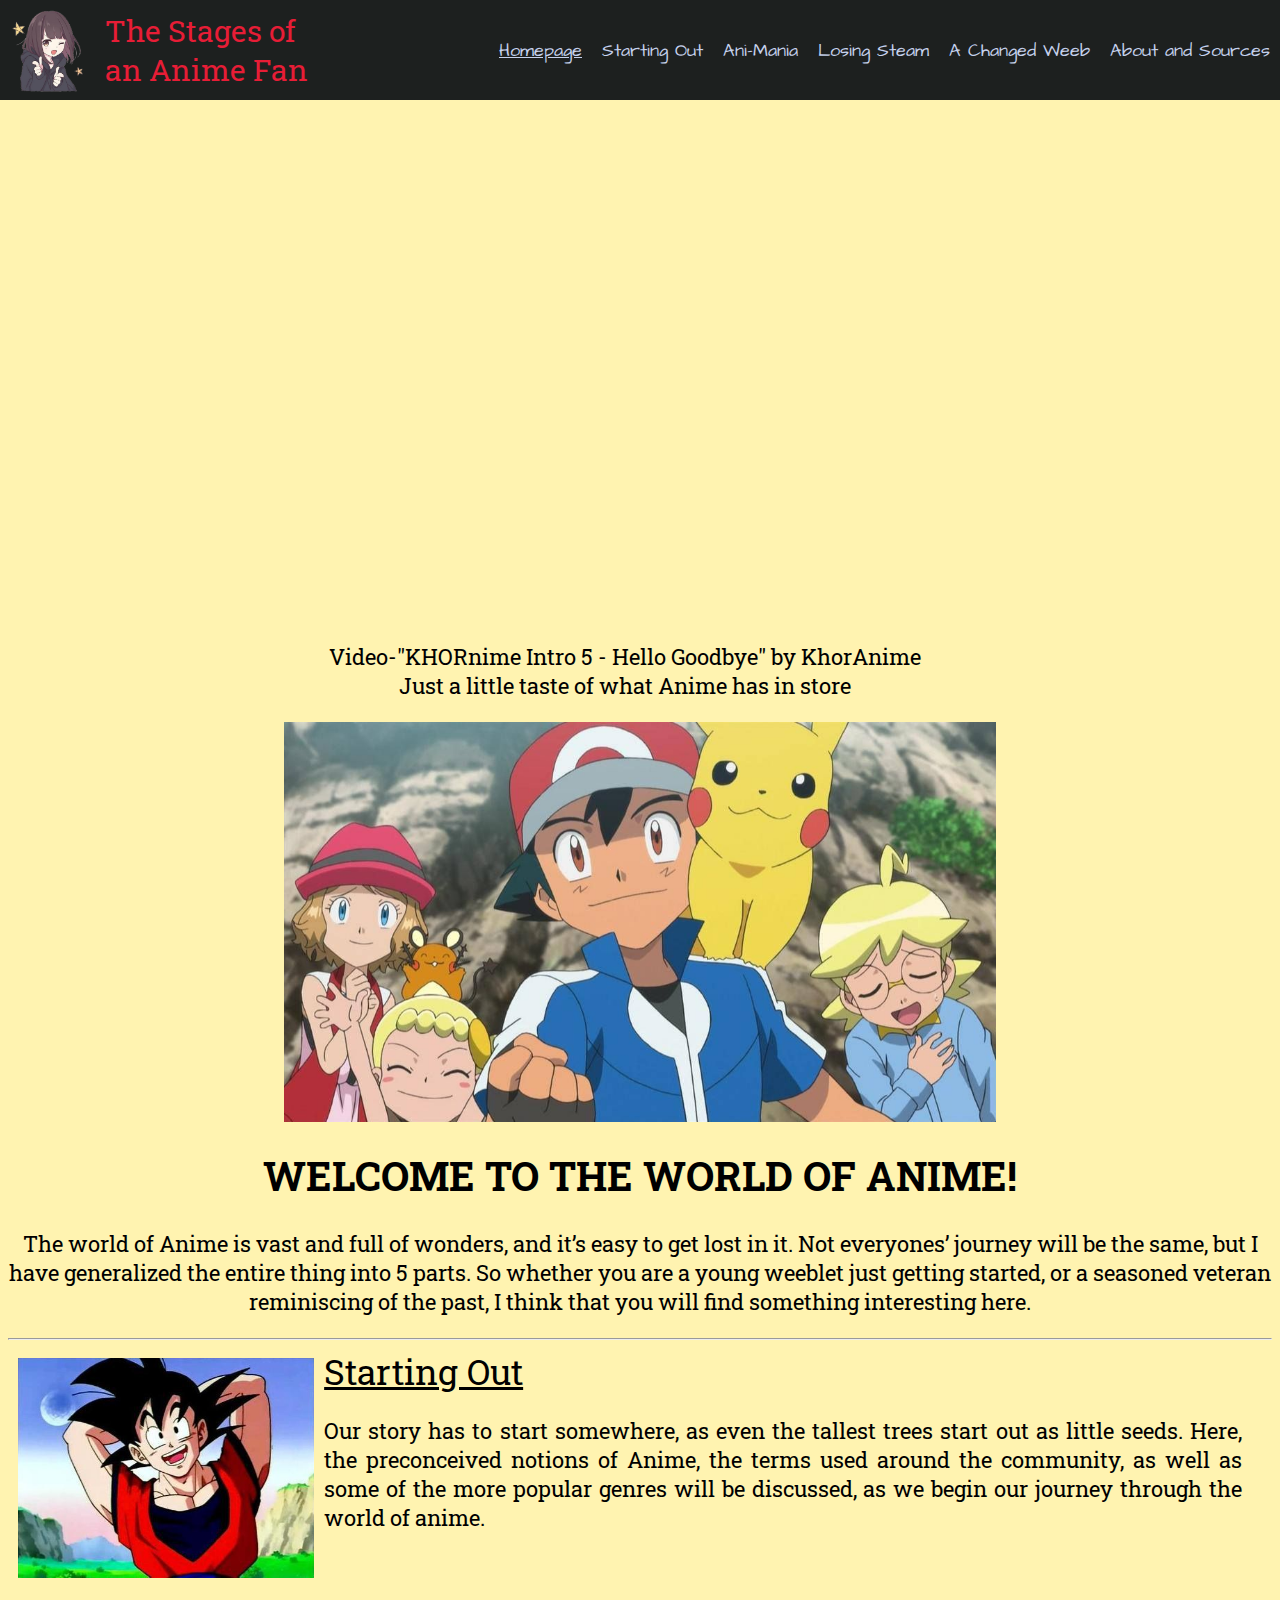
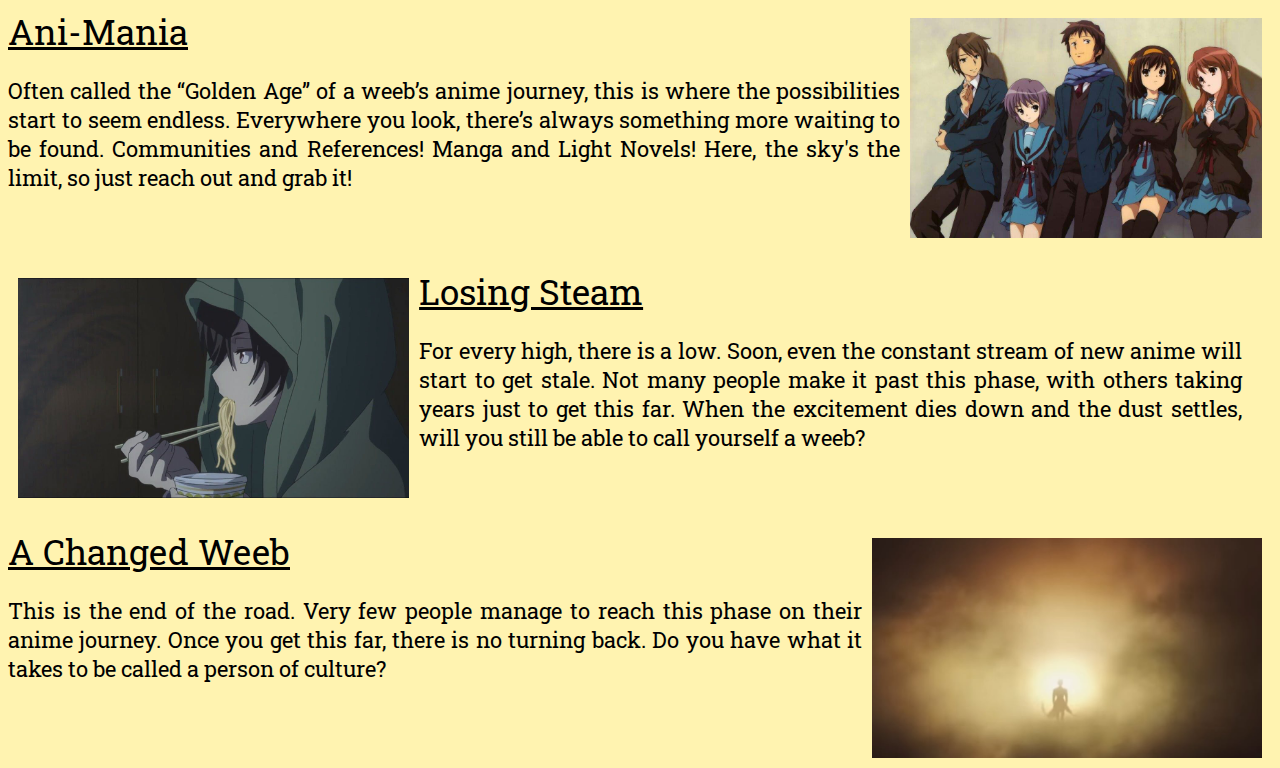
==== index.html @ fcc07e68 "Update index.html" ====
<!DOCTYPE html>
<html>
  <head>
    <title>Stages of Anime | Homepage</title>
    <link rel="shortcut icon" href="Images/otaku_Favicon.png" >
		<meta name="author" content="Alfonso Gomos">
		<meta name="keywords" content="HTML, CSS, JavaScript">
		<meta name="revised" content="6-11-2021">
    <link href="css/style.css" rel="stylesheet" type="text/css">

  </head>
  <body>
    <header>
     <div id="Logo">
       <img src="Images/Header_Girl.png" title="Welcome!(つ≧▽≦)つ" alt="Happy Anime Girl" >
				<p> The Stages of <br> an Anime Fan </p>
   	 </div>
      <nav>
        <a href="../index.html" id="Cpage"> Homepage</a>
        <a href="htdocs/page1.html"> Starting Out</a>
				<a href="htdocs/page2.html"> Ani-Mania</a>
				<a href="htdocs/page3.html"> Losing Steam</a>
				<a href="htdocs/page4.html"> A Changed Weeb</a>
        <a href="htdocs/About&Sources.html"> About and Sources</a>
      </nav>
    </header> 
    <div id="HVideo">
      <!--video -->
      <iframe width="900" height="506" src="https://youtube.com/embed/rVUsGBo_WQA?&autoplay=1" title="YouTube video player" frameborder="0" allow="accelerometer; autoplay; clipboard-write; encrypted-media; gyroscope; picture-in-picture; allowfullscreen">
      </iframe>
      <p>Video-"KHORnime Intro 5 - Hello Goodbye" by KhorAnime<br> Just a little taste of what Anime has in store</p>
    </div>

    <div id="HIntro">
      <img src="Images/Pokemon1.jpg" id="Pokemon" title="Gotta Watch em' All!" alt="A screenshot From Pokemon X and Y" >
      <h1>WELCOME TO THE WORLD OF ANIME!</h1>
      <p>The world of Anime is vast and full of wonders, and it’s easy to get lost in it. Not everyones’ journey will be the same, but I have generalized the entire thing into 5 parts. So whether you are a young weeblet just getting started, or a seasoned veteran reminiscing of the past, I think that you will find something interesting here.</p>
      <hr>
    </div>

    <section class="Homepage">
      <img src="Images/DBZ1.jpg" id="HImageL" title="Goku!" alt="A screenshot From Dragon Ball Z" >
      <a href="htdocs/page1.html"> Starting Out </a>
      <p> Our story has to start somewhere, as even the tallest trees start out as little seeds. Here, the preconceived notions of Anime, the terms used around the community, as well as some of the more popular genres will be discussed, as we begin our journey through the world of anime. </p>
      <br> <br> <br>
      <div id="HAC">
        <img src="Images/Haruhi1.jpg" id="HImageR" title="Haruhi!" alt="A screenshot From Dragon Ball Z" >
				<a href="htdocs/page2.html"> Ani-Mania</a>
        <p>Often called the “Golden Age” of a weeb’s anime journey, this is where the possibilities start to seem endless. Everywhere you look, there’s always something more waiting to be found. Communities and References! Manga and Light Novels! Here, the sky's the limit, so just reach out and grab it!</p>
      </div>
      <br> <br> <br>
      <div id="HLC">
        <img src="Images/Charlotte1.jpg" id="HImageL" title="Yuu Otosaka" alt="A screenshot From Charlotte" >  
				<a href="htdocs/page3.html"> Losing Steam</a>
        <p>For every high, there is a low. Soon, even the constant stream of new anime will start to get stale. Not many people make it past this phase, with others taking years just to get this far. When the excitement dies down and the dust settles, will you still be able to call yourself a weeb?</p>
      </div>
      <br> <br> <br>
      <div id="HWC">
        <img src="Images/Fate1.jpg" id="HImageR" title="Archer" alt="A screenshot From Fate Stay Night Heavens Feel" >
				<a href="htdocs/page4.html"> A Changed Weeb</a>
        <p>This is the end of the road. Very few people manage to reach this phase on their anime journey. Once you get this far, there is no turning back. Do you have what it takes to be called a person of culture?</p>
      </div>
    </section>
  </body>
</html>
---- css/style.css ----
@import url('https://fonts.googleapis.com/css2?family=Roboto+Slab&display=swap');
@import url('https://fonts.googleapis.com/css2?family=Architects+Daughter&display=swap');

body {
  background-color: #FFF3B0;
}

header {
  z-index:10;
	display: flex;
	align-items: center;
  background-color: #1D201F;
  position: fixed;
  height: 100px;
  width: 100%;
  top: 0;
  left: 0;
  justify-content: space-between;
}

#Logo, nav {
	display: flex;
	align-items: center;
	width: auto;
	height: inherit;
}

#Logo img {
	height: 85px;
	margin: 10px;
	display: block;
}

#Logo p {
	height: auto;
  width: 300px;
	margin: 10px;
  font-family: 'Roboto Slab', serif;
	font-size: 30px;
  color: #E71D36;
}

nav a {
  font-family: 'Architects Daughter', cursive;
  font-size: 18px;
	margin: 10px;
  text-align: center;
  color: #C6D2ED;
  text-decoration: none;
}

#Cpage {
  text-decoration: underline !important;
}
/*Homepage*/
.Homepage a{
  font-family: 'Roboto Slab', serif;
  font-size: 35px;
  color: black;
}

.Homepage p{
  font-family: 'Roboto Slab', serif;
  font-size: 22px;
  margin-right: 30px;
  text-align: justify;
  text-decoration: bold;
}

#HIntro h1 {
  font-family: 'Roboto Slab', serif;
  text-align: center;
  font-size: 40px;
}

#HIntro p {
  font-family: 'Roboto Slab', serif;
  text-align: center;
  font-size: 22px;
}

#HContent a {
  font-family: 'Roboto Slab', serif;
  font-size: 35px;
  color: black;
}

#HContent p {
  font-family: 'Roboto Slab', serif;
  font-size: 22px;
  margin-right: 30px;
  text-align: justify;
  text-decoration: bold;
}

#HVideo {
text-align: center;
margin-top: 110px;
}

#HVideo p {
  font-family: 'Roboto Slab', serif;
  font-size: 22px;
  margin-right: 30px;
  text-align: center;
  text-decoration: bold;
}


#HImageL {
  Height: 220px;
  width: auto;
  margin: 10px;
  float: left;
  margin-bottom: 0px;
}

#HImageR {
  Height: 220px;
  width: auto;
  margin: 10px;
  float: Right;
}


#Pokemon {
  display: block;
  z-index: 2;
  margin-left: auto;
  margin-right: auto;
  Height: 400px;
  margin-top: 20px;
  margin-bottom: 0px;
}
/*Starting out*/
#SIImage {
  margin-bottom: 0px;
  margin-top: 110px;
  height: 300px;
  width: auto;
  float: left;
  z-index: 2;
  margin-right: 10px;
}

#SIntro h1 {
  margin-top: 110px;
  font-family: 'Roboto Slab', serif;
  font-size: 45px;
  text-align: justify;
}

#SIntro p {
  font-family: 'Roboto Slab', serif;
  font-size: 26px;
  text-align: justify;
}

.Page1 h1 {
  font-family: 'Roboto Slab', serif;
  font-size: 40px;
  text-decoration: bold;
}

.Page1 p {
  font-size: 20px;
  font-family: 'Roboto Slab', serif;
  text-align: justify;
}

.Page1 h2 {
  font-size: 25px;
  font-family: 'Roboto Slab', serif;
}

.Page1 ul {
  font-size: 18px;
  font-family: 'Roboto Slab', serif;
  text-align: justify;
}

#SImageR {
  Height: 250px;
  width: auto;
  margin: 10px;
  float: Right;
}

.Sources {
  margin-top: 110px;
  font-family: 'Roboto Slab', serif;
}

.Sources ul {
  font-size: 20px;
}
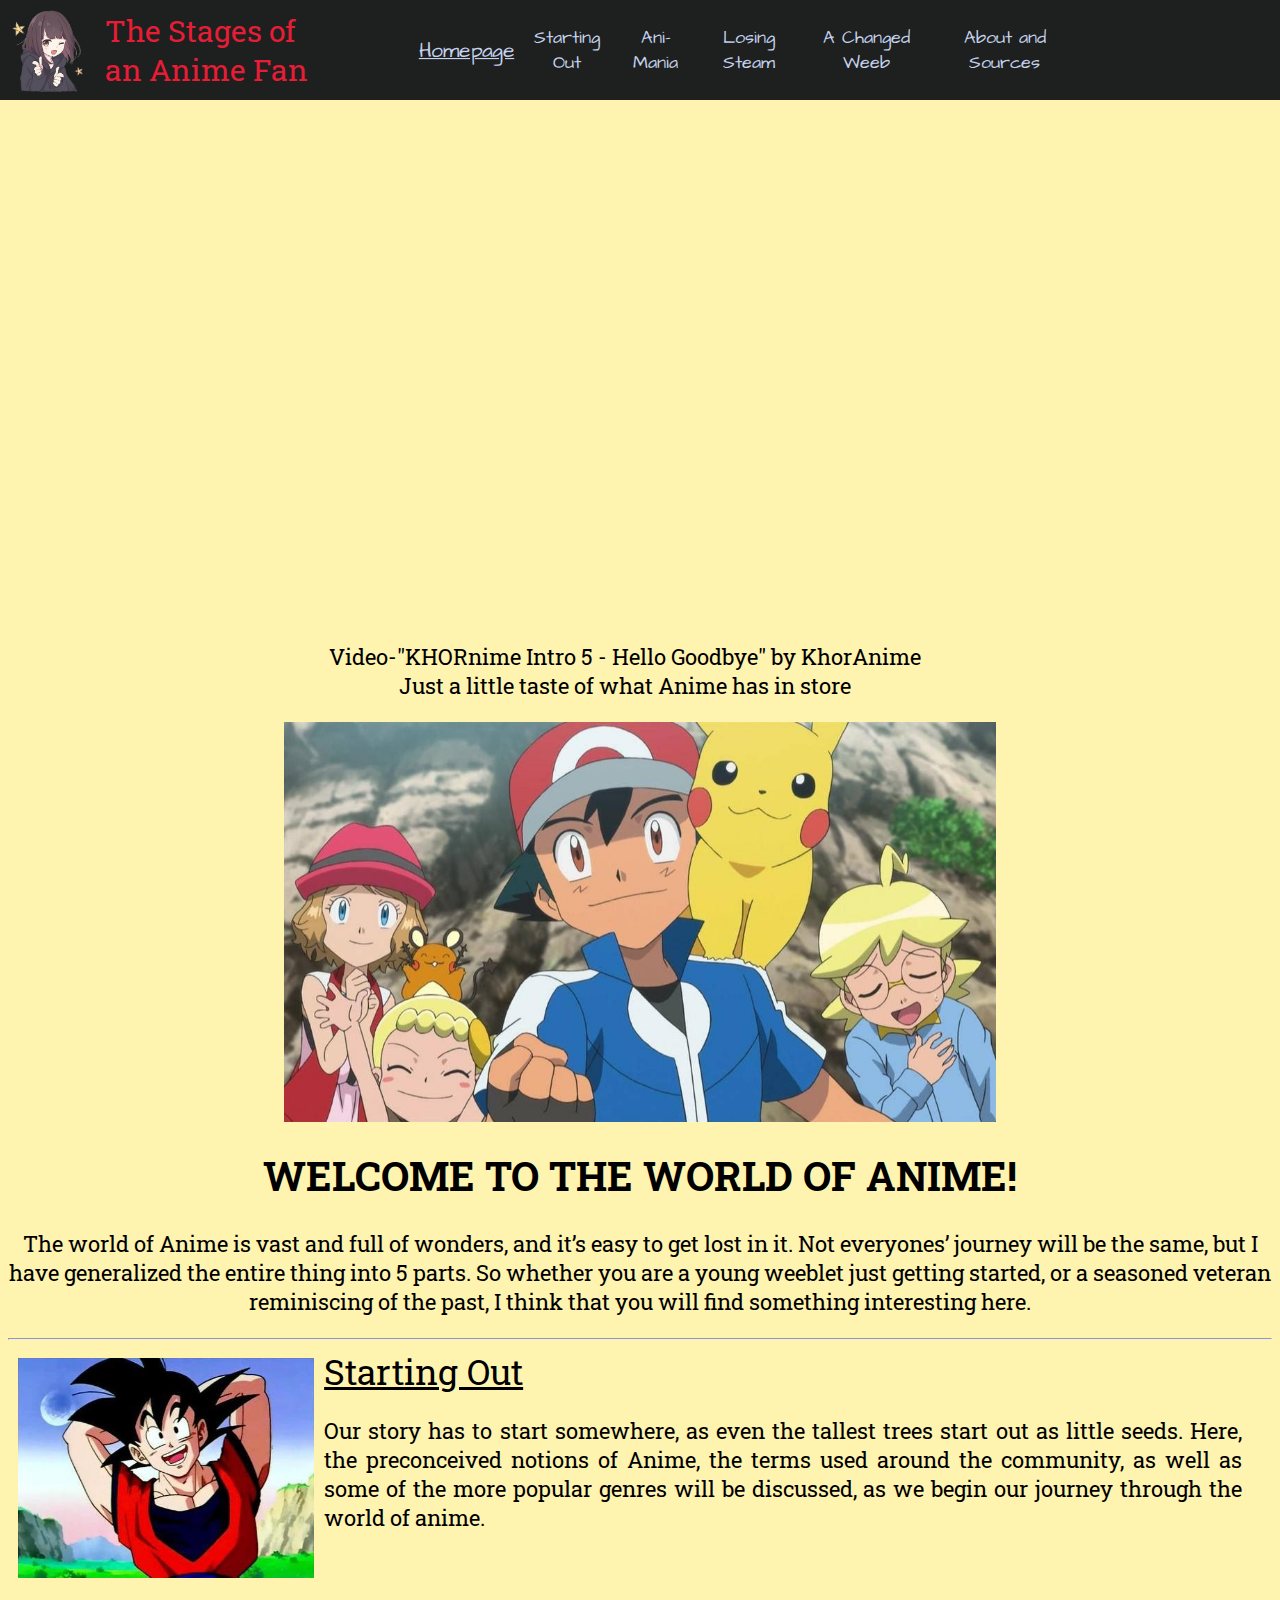
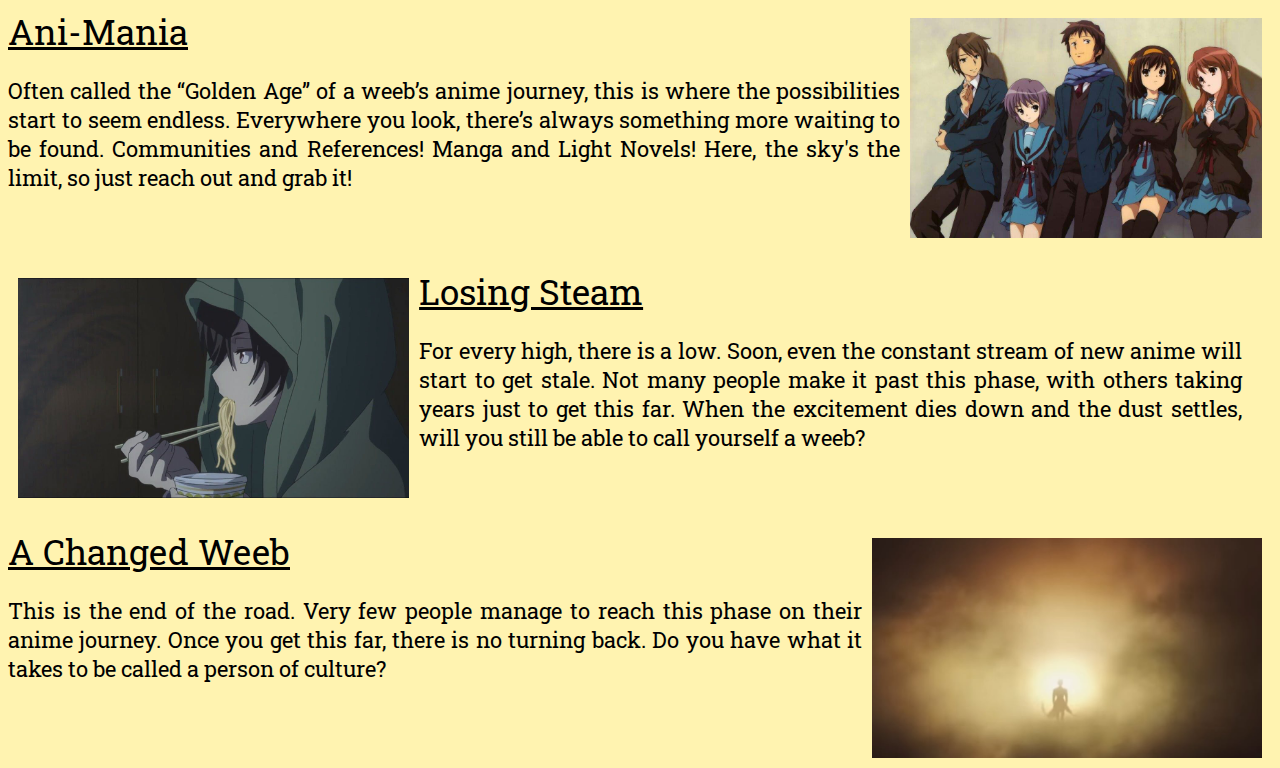
==== commit 971ef15d: "Update index.html" ====
--- a/index.html
+++ b/index.html
@@ -16,50 +16,55 @@
 				<p> The Stages of <br> an Anime Fan </p>
    	 </div>
       <nav>
-        <a href="../index.html" id="Cpage"> Homepage</a>
+        <a href="index.html" id="Cpage"> Homepage</a>
         <a href="htdocs/page1.html"> Starting Out</a>
 				<a href="htdocs/page2.html"> Ani-Mania</a>
 				<a href="htdocs/page3.html"> Losing Steam</a>
 				<a href="htdocs/page4.html"> A Changed Weeb</a>
         <a href="htdocs/About&Sources.html"> About and Sources</a>
+        <a href="https://twitter.com/jose600100" id="twitter"></a>
+        <a href="https://www.youtube.com/channel/UCAwXhcURBiVKHl3-kIW6svg" id="youtube"></a>
+        <a href="https://www.instagram.com/the_red.flame/" id="insta"></a>
       </nav>
     </header> 
-    <div id="HVideo">
-      <!--video -->
-      <iframe width="900" height="506" src="https://youtube.com/embed/rVUsGBo_WQA?&autoplay=1" title="YouTube video player" frameborder="0" allow="accelerometer; autoplay; clipboard-write; encrypted-media; gyroscope; picture-in-picture; allowfullscreen">
+    <aside id="HVideo">
+      <!--video, autoplay will sometimes not work when first opening the webpage, if this happens, pls reload the page. -->
+      <iframe width="900" height="506" src="https://youtube.com/embed/rVUsGBo_WQA?&autoplay=1&mute=1" title="YouTube video player" frameborder="0" allow="accelerometer; autoplay; clipboard-write; encrypted-media; gyroscope; picture-in-picture; allowfullscreen">
       </iframe>
       <p>Video-"KHORnime Intro 5 - Hello Goodbye" by KhorAnime<br> Just a little taste of what Anime has in store</p>
-    </div>
+    </aside>
 
-    <div id="HIntro">
+    <section id="HIntro">
       <img src="Images/Pokemon1.jpg" id="Pokemon" title="Gotta Watch em' All!" alt="A screenshot From Pokemon X and Y" >
       <h1>WELCOME TO THE WORLD OF ANIME!</h1>
       <p>The world of Anime is vast and full of wonders, and it’s easy to get lost in it. Not everyones’ journey will be the same, but I have generalized the entire thing into 5 parts. So whether you are a young weeblet just getting started, or a seasoned veteran reminiscing of the past, I think that you will find something interesting here.</p>
       <hr>
-    </div>
+    </section>
 
     <section class="Homepage">
       <img src="Images/DBZ1.jpg" id="HImageL" title="Goku!" alt="A screenshot From Dragon Ball Z" >
-      <a href="htdocs/page1.html"> Starting Out </a>
-      <p> Our story has to start somewhere, as even the tallest trees start out as little seeds. Here, the preconceived notions of Anime, the terms used around the community, as well as some of the more popular genres will be discussed, as we begin our journey through the world of anime. </p>
+	<section>    
+      	<a href="htdocs/page1.html"> Starting Out </a>
+      	<p> Our story has to start somewhere, as even the tallest trees start out as little seeds. Here, the preconceived notions of Anime, the terms used around the community, as well as some of the more popular genres will be discussed, as we begin our journey through the world of anime. </p>
+	</section>
       <br> <br> <br>
-      <div id="HAC">
-        <img src="Images/Haruhi1.jpg" id="HImageR" title="Haruhi!" alt="A screenshot From Dragon Ball Z" >
+      <section id="HAC">
+        <img src="Images/Haruhi1.jpg" id="HImageR" title="Haruhi!" alt="A screenshot From The Melancholy of Haruhi Suzumiya" >
 				<a href="htdocs/page2.html"> Ani-Mania</a>
         <p>Often called the “Golden Age” of a weeb’s anime journey, this is where the possibilities start to seem endless. Everywhere you look, there’s always something more waiting to be found. Communities and References! Manga and Light Novels! Here, the sky's the limit, so just reach out and grab it!</p>
-      </div>
+      </section>
       <br> <br> <br>
-      <div id="HLC">
+      <section id="HLC">
         <img src="Images/Charlotte1.jpg" id="HImageL" title="Yuu Otosaka" alt="A screenshot From Charlotte" >  
 				<a href="htdocs/page3.html"> Losing Steam</a>
         <p>For every high, there is a low. Soon, even the constant stream of new anime will start to get stale. Not many people make it past this phase, with others taking years just to get this far. When the excitement dies down and the dust settles, will you still be able to call yourself a weeb?</p>
-      </div>
+      </section>
       <br> <br> <br>
-      <div id="HWC">
+      <section id="HWC">
         <img src="Images/Fate1.jpg" id="HImageR" title="Archer" alt="A screenshot From Fate Stay Night Heavens Feel" >
 				<a href="htdocs/page4.html"> A Changed Weeb</a>
         <p>This is the end of the road. Very few people manage to reach this phase on their anime journey. Once you get this far, there is no turning back. Do you have what it takes to be called a person of culture?</p>
-      </div>
+      </section>
     </section>
   </body>
 </html>
--- a/css/style.css
+++ b/css/style.css
@@ -4,7 +4,7 @@
 body {
   background-color: #FFF3B0;
 }
-
+/*My Transform is on my NavBar TYVM. I didnt want to make them too prevalent as I felt that they would clash with the simple and clean asthetic of my site.*/
 header {
   z-index:10;
 	display: flex;
@@ -43,7 +43,7 @@
 nav a {
   font-family: 'Architects Daughter', cursive;
   font-size: 18px;
-	margin: 10px;
+  margin: 10px;
   text-align: center;
   color: #C6D2ED;
   text-decoration: none;
@@ -51,7 +51,54 @@
 
 #Cpage {
   text-decoration: underline !important;
-}
+  transform: scale(1.15);
+}
+/*Social Media Sprites(thank you Skye!)*/
+ #twitter:link {
+	background: url('../Images/Socmed_Sprites.png') no-repeat -45px -36px;
+	width: 61px;
+	height: 61px;
+  z-index: 15;
+}
+
+#twitter:hover {
+	background: url('../Images/Socmed_Sprites.png') no-repeat -46px -104px;
+	width: 60px;
+	height: 60px;
+  z-index: 15;
+  transform: scale(1.2);
+}
+
+#youtube:link {
+	background: url('../Images/Socmed_Sprites.png') no-repeat -117px -36px;
+	width: 61px;
+	height: 61px;
+  z-index: 15;  
+}
+
+#youtube:hover {
+	background: url('../Images/Socmed_Sprites.png') no-repeat -117px -104px;
+	width: 60px;
+	height: 60px;
+  z-index: 15;
+  transform: scale(1.2);
+}
+
+#insta:link {
+	background: url('../Images/Socmed_Sprites.png') no-repeat -187px -36px;
+	width: 61px;
+	height: 61px;
+  z-index: 15;
+}
+
+#insta:hover {
+	background: url('../Images/Socmed_Sprites.png') no-repeat -187px -103px;
+	width: 61px;
+	height: 61px;
+  z-index: 15;
+  transform: scale(1.2);
+}
+
 /*Homepage*/
 .Homepage a{
   font-family: 'Roboto Slab', serif;
@@ -185,12 +232,216 @@
   margin: 10px;
   float: Right;
 }
-
+/*Ani-mania*/
+#AIImage {
+  margin-bottom: 0px;
+  margin-top: 110px;
+  height: 300px;
+  width: auto;
+  float: left;
+  z-index: 2;
+  margin-right: 10px;
+}
+
+#AIntro h1 {
+  margin-top: 110px;
+  font-family: 'Roboto Slab', serif;
+  font-size: 45px;
+  text-align: justify;
+}
+
+#AIntro p {
+  font-family: 'Roboto Slab', serif;
+  font-size: 26px;
+  text-align: justify;
+}
+
+.Page2 h1 {
+  font-family: 'Roboto Slab', serif;
+  font-size: 40px;
+  text-decoration: bold;
+}
+
+.Page2 p {
+  font-size: 20px;
+  font-family: 'Roboto Slab', serif;
+  text-align: justify;
+}
+
+.Page2 h2 {
+  font-size: 25px;
+  font-family: 'Roboto Slab', serif;
+}
+
+.Page2 ul {
+  font-size: 18px;
+  font-family: 'Roboto Slab', serif;
+  text-align: justify;
+}
+
+#AImageR {
+  Height: 250px;
+  width: auto;
+  margin: 10px;
+  float: Right;
+}
+
+#ACenter p {
+  font-family: 'Roboto Slab', serif;
+  font-size: 22px;
+  margin-right: 30px;
+  text-align: center;
+  text-decoration: bold;
+}
+
+/*losing steam*/
+#LIImage {
+  margin-bottom: 0px;
+  margin-top: 110px;
+  height: 300px;
+  width: auto;
+  float: left;
+  z-index: 2;
+  margin-right: 10px;
+}
+
+#LIntro h1 {
+  margin-top: 110px;
+  font-family: 'Roboto Slab', serif;
+  font-size: 45px;
+  text-align: justify;
+}
+
+#LIntro p {
+  font-family: 'Roboto Slab', serif;
+  font-size: 26px;
+  text-align: justify;
+}
+
+.Page3 h1 {
+  font-family: 'Roboto Slab', serif;
+  font-size: 40px;
+  text-decoration: bold;
+}
+
+.Page3 p {
+  font-size: 20px;
+  font-family: 'Roboto Slab', serif;
+  text-align: justify;
+}
+
+.Page3 h2 {
+  font-size: 25px;
+  font-family: 'Roboto Slab', serif;
+}
+
+.Page3 ul {
+  font-size: 18px;
+  font-family: 'Roboto Slab', serif;
+  text-align: justify;
+}
+
+#LImageR {
+  Height: 250px;
+  width: auto;
+  margin: 10px;
+  float: Right;
+}
+/*A changed weeb*/
+#WIImage {
+  margin-bottom: 0px;
+  margin-top: 110px;
+  height: 300px;
+  width: auto;
+  float: left;
+  z-index: 2;
+  margin-right: 10px;
+}
+
+#WIntro h1 {
+  margin-top: 110px;
+  font-family: 'Roboto Slab', serif;
+  font-size: 45px;
+  text-align: justify;
+}
+
+#WIntro p {
+  font-family: 'Roboto Slab', serif;
+  font-size: 26px;
+  text-align: justify;
+}
+
+.Page4 h1 {
+  font-family: 'Roboto Slab', serif;
+  font-size: 40px;
+  text-decoration: bold;
+}
+
+.Page4 p {
+  font-size: 20px;
+  font-family: 'Roboto Slab', serif;
+  text-align: justify;
+}
+
+.Page4 h2 {
+  font-size: 25px;
+  font-family: 'Roboto Slab', serif;
+}
+
+.Page4 ul {
+  font-size: 18px;
+  font-family: 'Roboto Slab', serif;
+  text-align: justify;
+}
+
+#WImageR {
+  Height: 250px;
+  width: auto;
+  margin: 10px;
+  float: Right;
+}
+
+#WCenter p {
+  font-family: 'Roboto Slab', serif;
+  font-size: 22px;
+  margin-right: 30px;
+  text-align: center;
+  text-decoration: bold;
+}
+/*sources*/
 .Sources {
-  margin-top: 110px;
   font-family: 'Roboto Slab', serif;
 }
 
 .Sources ul {
   font-size: 20px;
 }
+
+.Sources h1 {
+  font-family: 'Roboto Slab', serif;
+  font-size: 45px;
+  text-align: justify;
+}
+
+#SourceIntro h1 {
+  margin-top: 110px;
+  font-family: 'Roboto Slab', serif;
+  font-size: 45px;
+  text-align: justify;
+}
+
+#SourceIntro p {
+  font-family: 'Roboto Slab', serif;
+  font-size: 26px;
+  text-align: justify;
+}
+
+#SourceIImage {
+  margin-bottom: 0px;
+  margin-top: 110px;
+  height: 300px;
+  width: auto;
+  float: left;
+  z-index: 2;
+  margin-right: 10px;
+}
